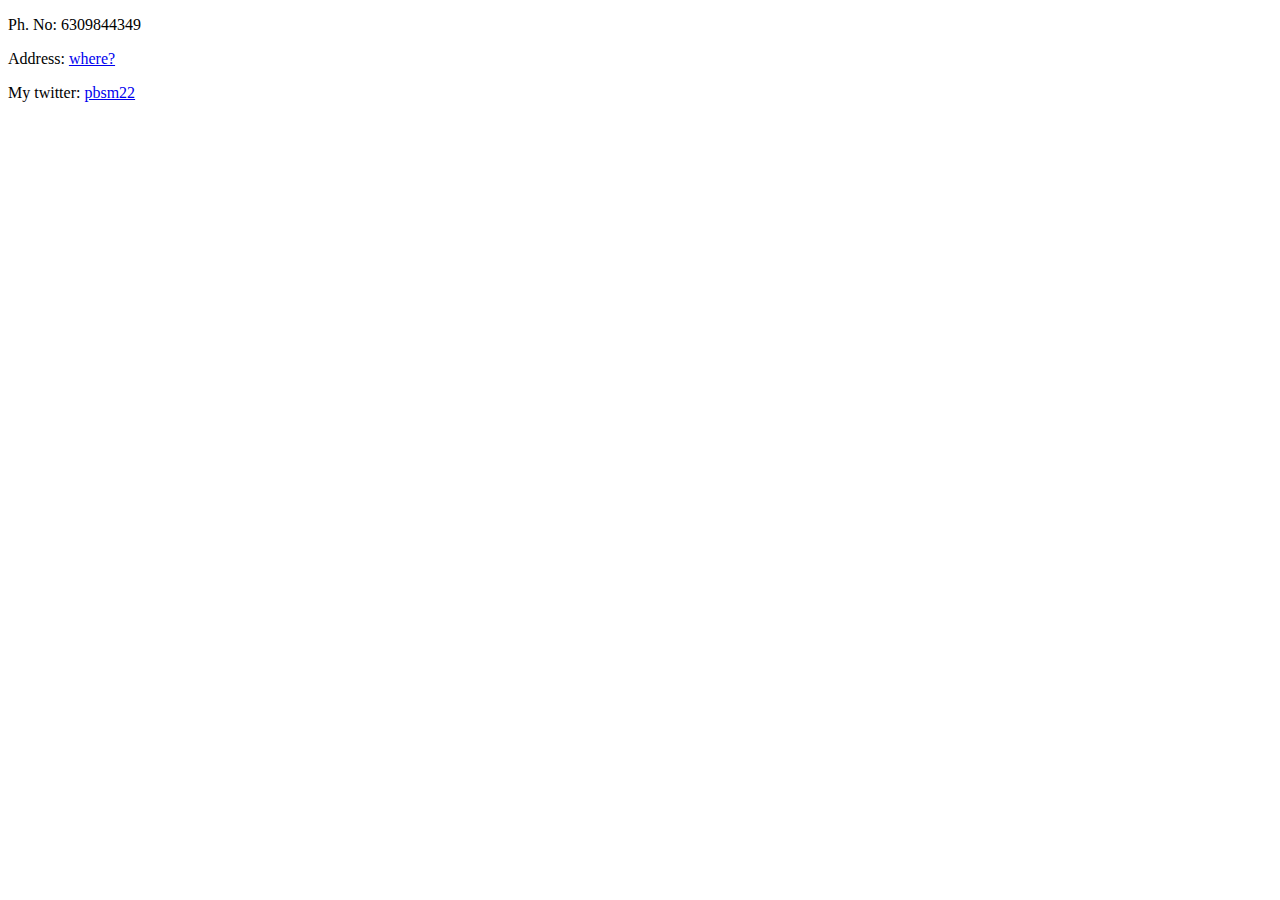
==== contact.html @ e1097efb "Addedd initial cv website files" ====
<!DOCTYPE html>
<html lang="en" dir="ltr">
  <head>
    <meta charset="utf-8">
    <title>Contact</title>
  </head>
  <body>
    <p>Ph. No: 6309844349</p>
    <p>Address: <a href="https://www.google.com/maps/@17.3491372,78.5319996,14z">where?</a></p>
    <p>My twitter: <a href="https://twitter.com/pbsm22">pbsm22</a></p>
  </body>
</html>
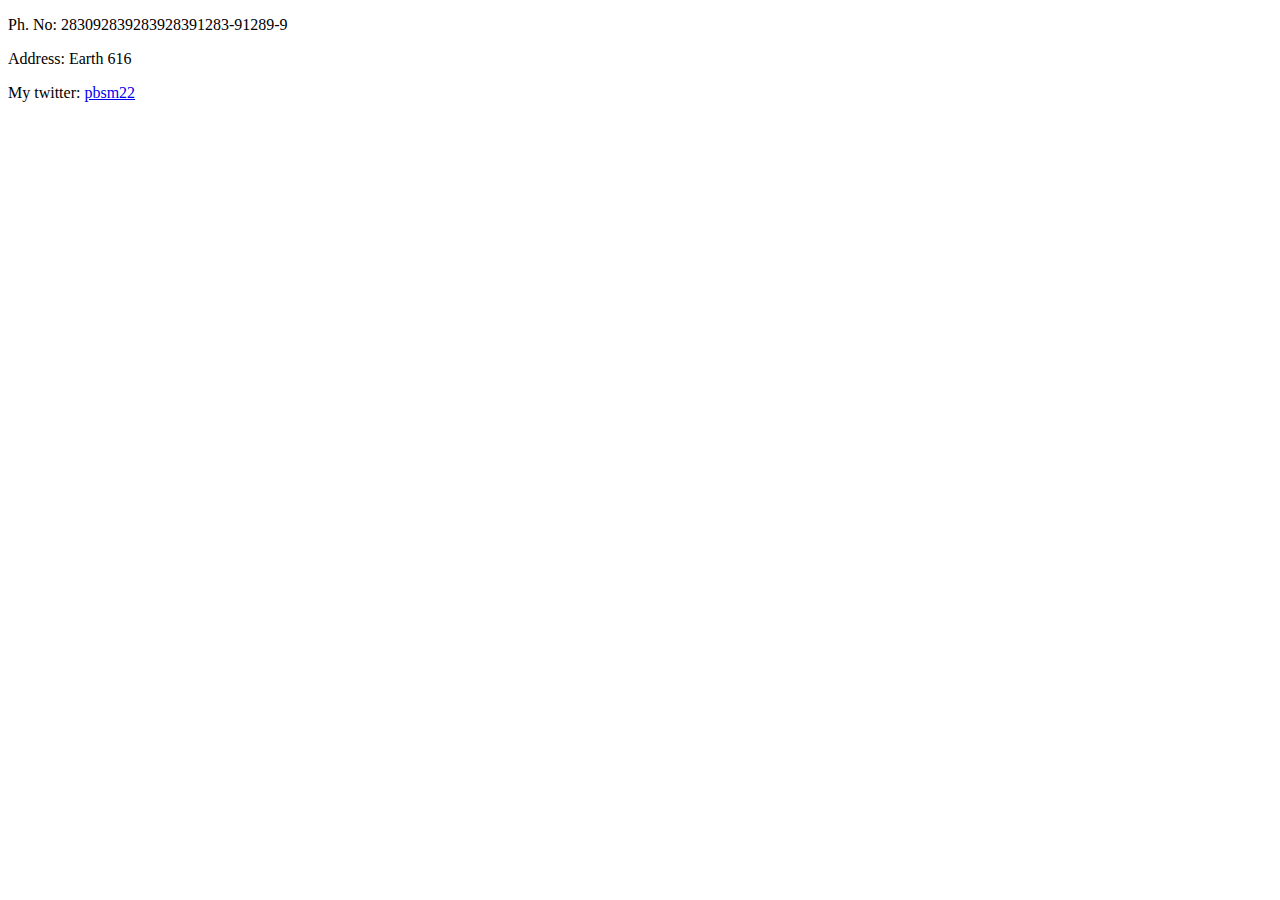
==== commit c25fd968: "Update contact.html" ====
--- a/contact.html
+++ b/contact.html
@@ -5,8 +5,8 @@
     <title>Contact</title>
   </head>
   <body>
-    <p>Ph. No: 6309844349</p>
-    <p>Address: <a href="https://www.google.com/maps/@17.3491372,78.5319996,14z">where?</a></p>
+    <p>Ph. No: 283092839283928391283-91289-9</p>
+    <p>Address: Earth 616</p>
     <p>My twitter: <a href="https://twitter.com/pbsm22">pbsm22</a></p>
   </body>
 </html>
